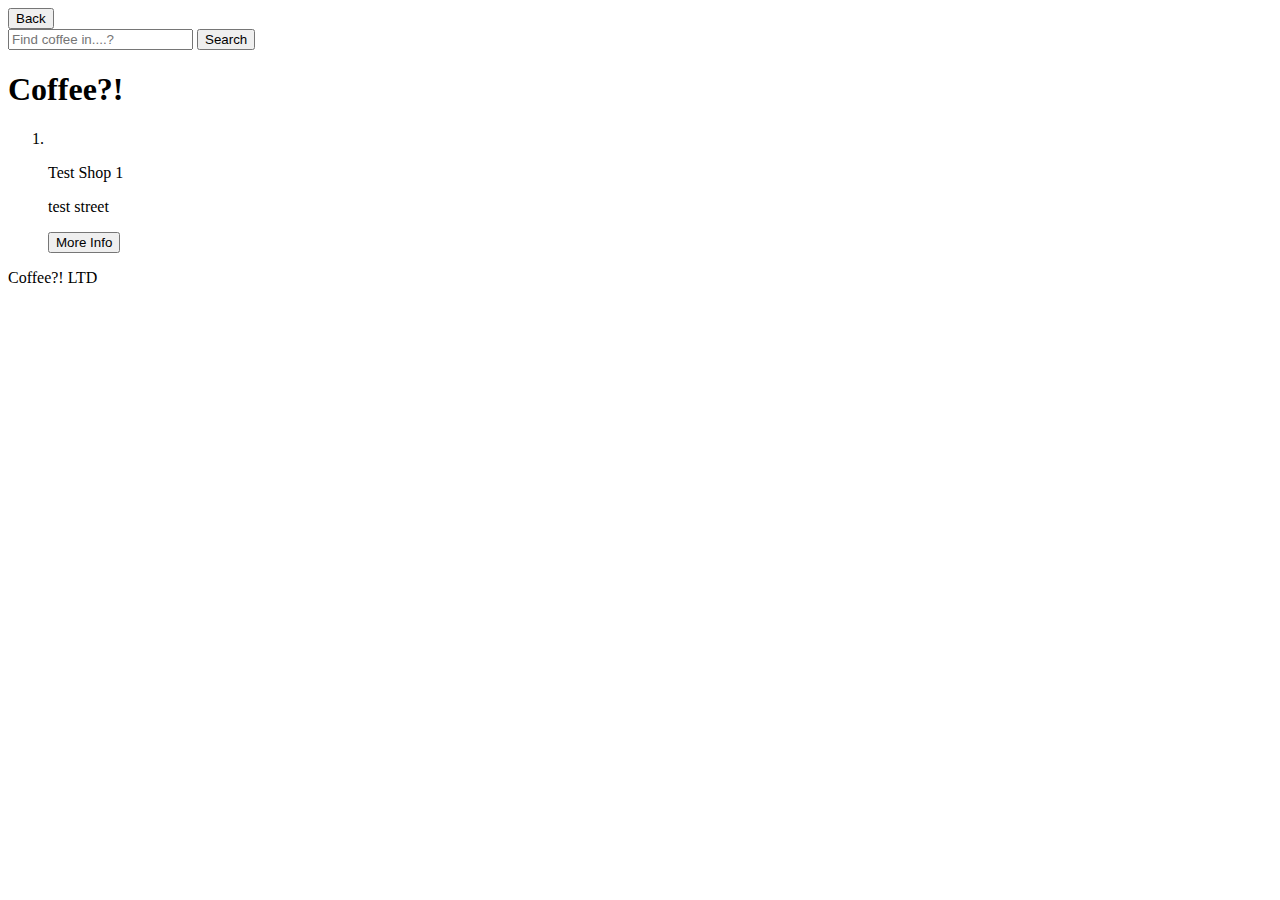
==== searchResult.html @ 766705eb "Adding index and search results html" ====
<!DOCTYPE html>
<html>
    <head>
        <title>Coffee?! Results</title>
    </head>

    <body>
        <header>
            <a href="../Mod2Project/index.html"><input type="button" value="Back"></a>
            <br>
            <input id="searchBox" type="text" name="SearchVal" id="searchVal" placeholder="Find coffee in....?">
            <a href="../Mod2Project/searchResult.html"><input class="buttons" id="searchButton" type="button" value="Search"></a>
            <h1>Coffee?!</h1>
        </header>

        <main>
            <div id="listContainer">
                <ol> <!-- Returns results of coffee shops into this list-->
                    <li><article >
                            <div id="item-Wrapper">
                                <div id="image-area">
                                    <img src="../Mod2Project/images/coffeeIcon.jpg" alt="">
                                </div>
                                <div id="item-area">
                                    <div id="item-details">
                                        <div id="name">
                                            <p>Test Shop 1</p>
                                        </div>
                                        <div id="address">
                                            <p>test street</p>
                                        </div>
                                        <div id="moreInfo">
                                            <a href=""><input type="button" value="More Info"></a>
                                        </div>
                                    </div>
                                </div>
                            </div>
                        </article>
                    </li>
                </ol>
            </div>
        </main>
        <footer>
            <p>Coffee?! LTD</p>
        </footer>
    </body>
</html>
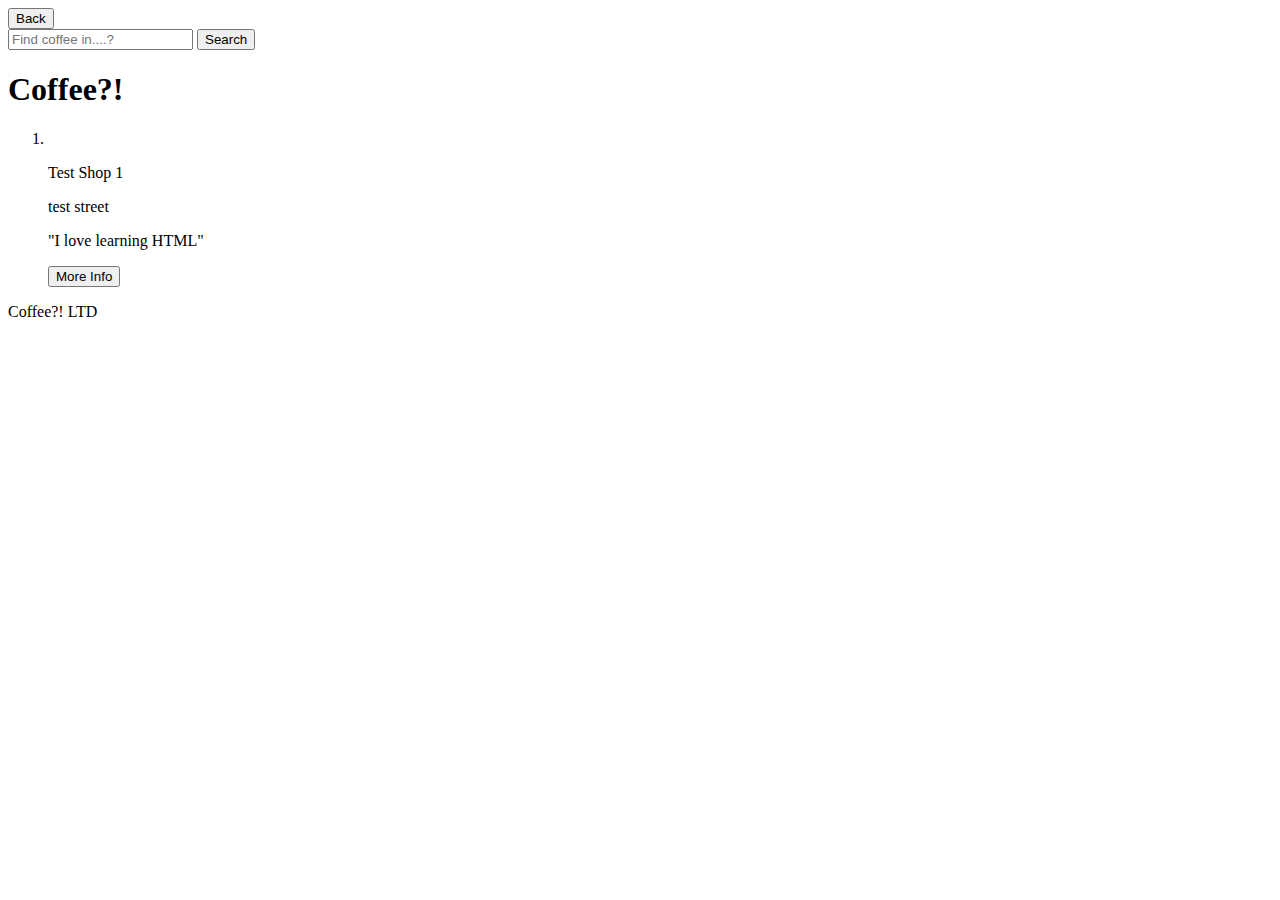
==== commit f5cfca01: "Adding CSS and images" ====
--- a/searchResult.html
+++ b/searchResult.html
@@ -28,6 +28,7 @@
                                         </div>
                                         <div id="address">
                                             <p>test street</p>
+                                            <p>"I love learning HTML"</p>
                                         </div>
                                         <div id="moreInfo">
                                             <a href=""><input type="button" value="More Info"></a>
